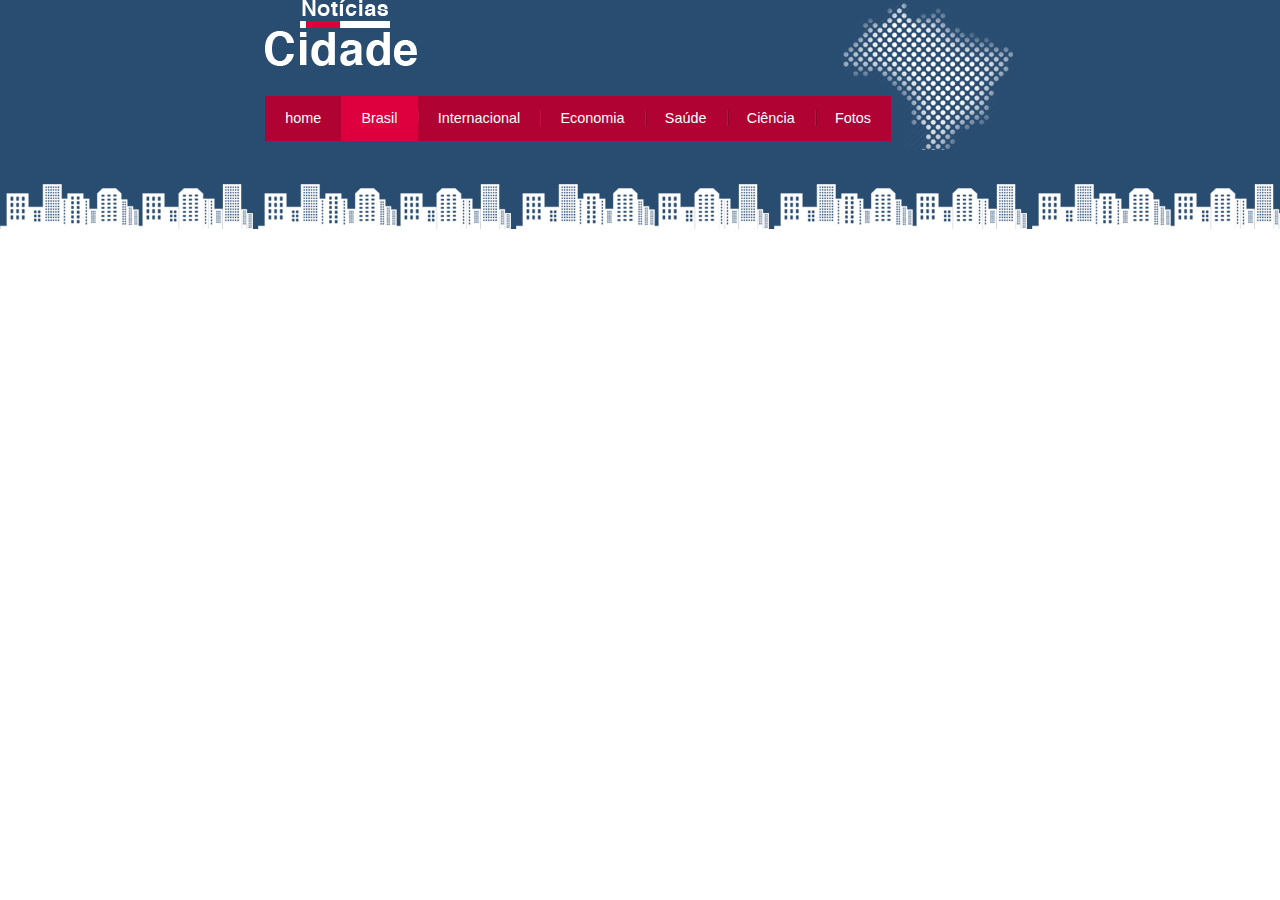
==== brasil.html @ d0af225a "0.0.3" ====
<!DOCTYPE html>
<html lang="en">
<head>
  <meta charset="UTF-8">
  <meta http-equiv="X-UA-Compatible" content="IE=edge">
  <meta name="viewport" content="width=device-width, initial-scale=1.0">
  <title>Noticias Cidade - Seu site de Noticias</title>
  <link rel="stylesheet" type="text/css" href="CSS/index.css">
</head>
<body class="brasil">
  
  <div id="container">
    <div id="topo">
      <h1 class="logo">Notícias cidade </h1>
      <ul id="navegacao">
        <li class="primeiro" ><a id="home" href="index.html">home</a></li>
        <li><a id="brasil" href="brasil.html">Brasil</a></li>
        <li><a id="internacional" href="internacional.html">Internacional</a></li>
        <li><a id="economia" href="economia.html">Economia</a></li>
        <li><a id="saude" href="saude.html">Saúde</a></li>
        <li><a id="ciencia" href="ciencia.html">Ciência</a></li>
        <li><a id="fotos" href="fotos.html">Fotos</a></li>

      </ul>
    </div>
  </div>

</body>
</html>
---- CSS/index.css ----
*{
  margin: 0;
  padding: 0;}

body{
  font-family: 'Trebuchet MS', 'Lucida Sans Unicode', 'Lucida Grande', 'Lucida Sans', Arial, sans-serif;
  background: #fff url(../imagens/fundo.png) repeat-x;}
body.home #navegacao a#home,
body.brasil #navegacao a#brasil,
body.internacional #navegacao a#internacional,
body.economia #navegacao a#economia,
body.saude #navegacao a#saude,
body.ciencia #navegacao a#ciencia,
body.fotos #navegacao a#fotos {color: #fff; background: #de003e; cursor: text;}


#container{
  width: 750px;
  margin: 0 auto;}

#topo{
  height: 150px;
  background: url(../imagens/detalhe-topo.png) no-repeat right top;}
#topo ul{
  background: #b10333;
  margin-top: 30px;
  float: left;}
#topo ul a:hover{color: #69001d;}

#topo ul a{

  font-size: 0.9em;
  display: block;
  padding: 0.5em 1.4em;
  line-height: 2.1em;
  text-decoration: none;
  color: #fff;
  background: url(../imagens/divisor.png) no-repeat left center;}

#topo ul .primeiro a{ background: none;}


#topo ul li{
  float: left;}

.logo{
  width: 152px;
  height: 66px;
  background: url(../imagens/logo.png);
  text-indent: -3000px;}

ul{
  margin: 0px;
  padding: 0px;
  list-style: none;}
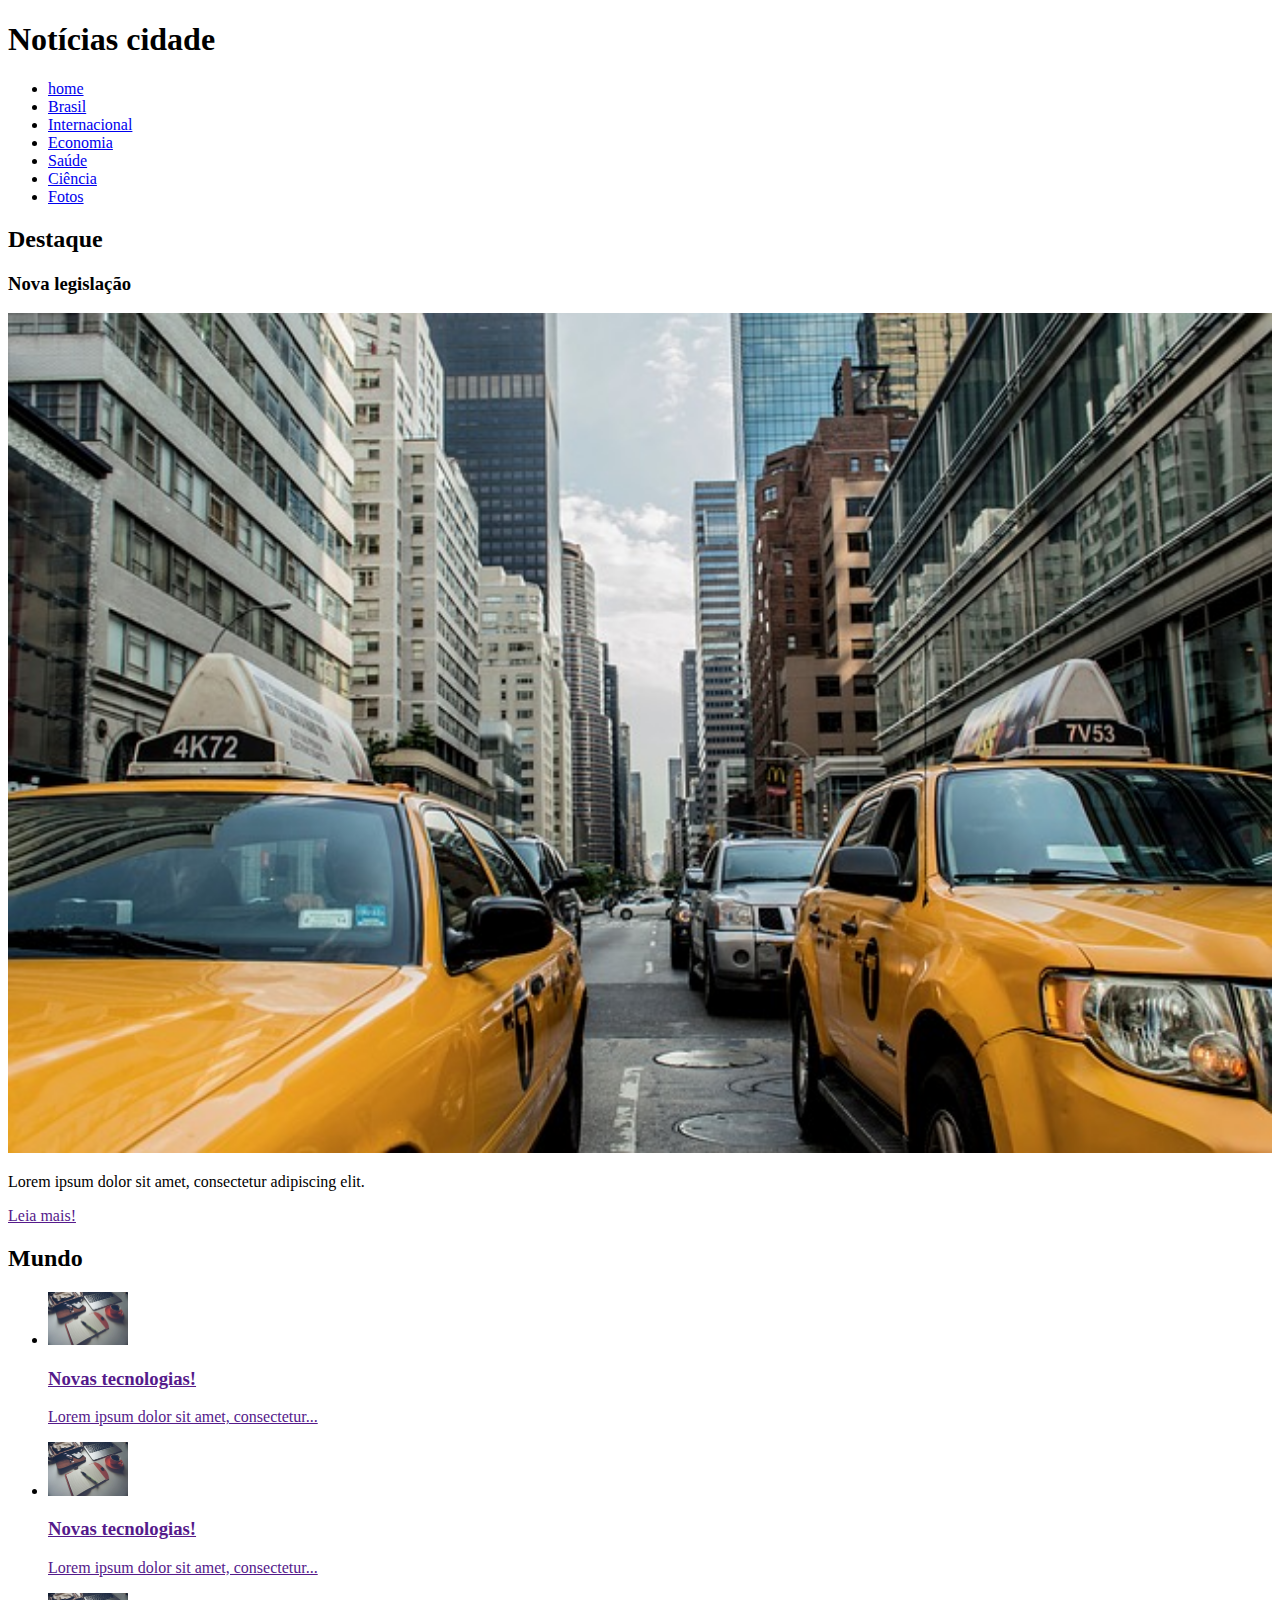
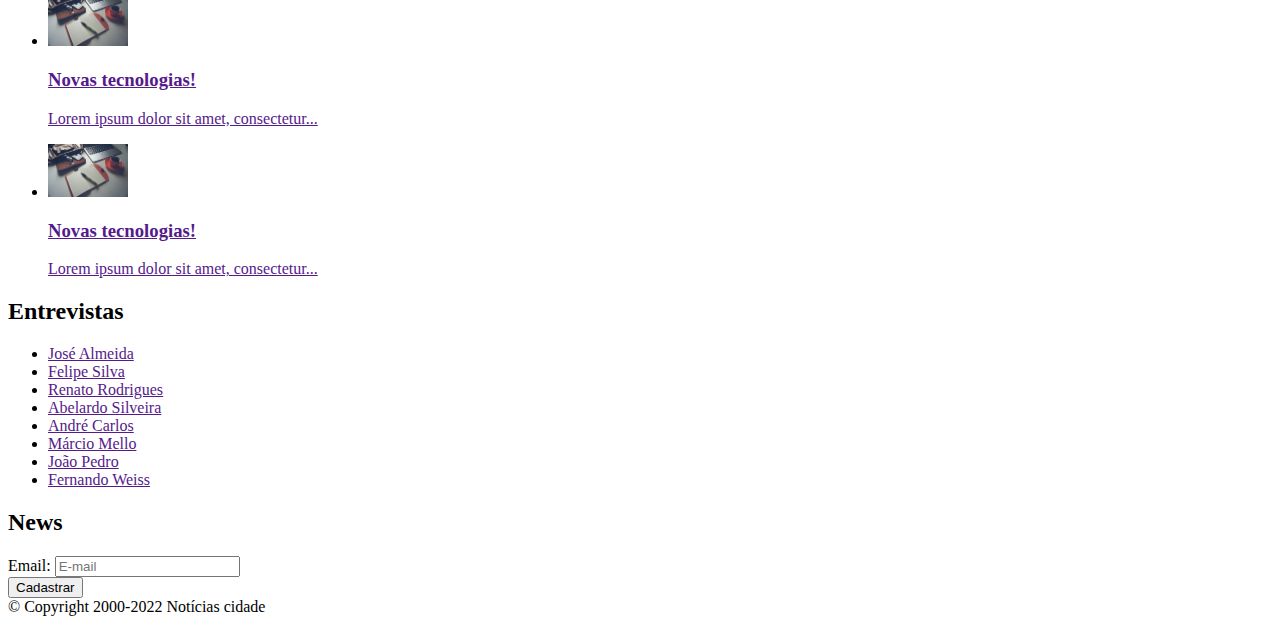
==== commit b724d62c: "1.0.0" ====
--- a/brasil.html
+++ b/brasil.html
@@ -1,29 +1,154 @@
 <!DOCTYPE html>
-<html lang="en">
-<head>
-  <meta charset="UTF-8">
-  <meta http-equiv="X-UA-Compatible" content="IE=edge">
-  <meta name="viewport" content="width=device-width, initial-scale=1.0">
-  <title>Noticias Cidade - Seu site de Noticias</title>
-  <link rel="stylesheet" type="text/css" href="CSS/index.css">
-</head>
-<body class="brasil">
-  
-  <div id="container">
-    <div id="topo">
-      <h1 class="logo">Notícias cidade </h1>
-      <ul id="navegacao">
-        <li class="primeiro" ><a id="home" href="index.html">home</a></li>
-        <li><a id="brasil" href="brasil.html">Brasil</a></li>
-        <li><a id="internacional" href="internacional.html">Internacional</a></li>
-        <li><a id="economia" href="economia.html">Economia</a></li>
-        <li><a id="saude" href="saude.html">Saúde</a></li>
-        <li><a id="ciencia" href="ciencia.html">Ciência</a></li>
-        <li><a id="fotos" href="fotos.html">Fotos</a></li>
+<html>
+	<head>
+		<title>Notícias cidade - Seu site de notícias</title>
+		<meta charset="utf-8">
 
-      </ul>
-    </div>
-  </div>
+		<!-- Estilo customizado -->
+		<link rel="stylesheet" type="text/css" href="css/estilo.css">
 
-</body>
+	</head>
+
+	<body id="duas-colunas" class="brasil">
+
+		<!-- Início container -->
+		<div id="container">
+
+			<!-- Início topo -->
+			<div id="topo">
+				<h1 class="logo">Notícias cidade</h1>
+				<ul id="navegacao">
+					<li class="primeiro">
+						<a id="home" href="index.html">home</a>
+					</li>
+					<li>
+						<a id="brasil" href="brasil.html">Brasil</a>
+					</li>
+					<li>
+						<a id="internacional" href="internacional.html">Internacional</a>
+					</li>
+					<li>
+						<a id="economia" href="economia.html">Economia</a>
+					</li>
+					<li>
+						<a id="saude" href="saude.html">Saúde</a>
+					</li>
+					<li>
+						<a id="ciencia" href="ciencia.html">Ciência</a>
+					</li>
+					<li>
+						<a id="fotos" href="fotos.html">Fotos</a>
+					</li>
+				</ul>
+			</div><!-- fim /topo -->
+
+			<!-- Início conteudo -->
+			<div id="conteudo">
+
+				<div id="primario">
+					
+					<div class="caixa destaque">
+						<h2>Destaque</h2>
+						<div class="caixa-conteudo">
+
+							<h3>Nova legislação</h3>
+							<img class="imagem-principal" src="imagens/taxi.jpg" width="100%">
+							<p>
+								Lorem ipsum dolor sit amet, consectetur adipiscing elit.
+							</p>
+							<a href="">Leia mais!</a>
+
+						</div>
+					</div>
+
+					<div class="caixa">
+						<h2>Mundo</h2>
+						<div class="caixa-conteudo">
+
+							<ul id="lista-noticias">
+								<li>
+									<a href="">
+										<img src="imagens/tecnologia.jpg" width="80">
+										<h3>Novas tecnologias!</h3>
+										<p>Lorem ipsum dolor sit amet, consectetur...</p>
+									</a>
+								</li>
+								<li>
+									<a href="">
+										<img src="imagens/tecnologia.jpg" width="80">
+										<h3>Novas tecnologias!</h3>
+										<p>Lorem ipsum dolor sit amet, consectetur...</p>
+									</a>
+								</li>
+								<li>
+									<a href="">
+										<img src="imagens/tecnologia.jpg" width="80">
+										<h3>Novas tecnologias!</h3>
+										<p>Lorem ipsum dolor sit amet, consectetur...</p>
+									</a>
+								</li>
+								<li>
+									<a href="">
+										<img src="imagens/tecnologia.jpg" width="80">
+										<h3>Novas tecnologias!</h3>
+										<p>Lorem ipsum dolor sit amet, consectetur...</p>
+									</a>
+								</li>
+							</ul>
+
+						</div>
+					</div>
+
+				</div>
+				
+				<!-- Início lateral -->
+				<div id="lateral">
+					
+					<div class="caixa">
+						<h2>Entrevistas</h2>
+						<div class="caixa-conteudo">
+							<ul>
+								<li><a href="">José Almeida</a></li>
+								<li><a href="">Felipe Silva</a></li>
+								<li><a href="">Renato Rodrigues</a></li>
+								<li><a href="">Abelardo Silveira</a></li>
+								<li><a href="">André Carlos</a></li>
+								<li><a href="">Márcio Mello</a></li>
+								<li><a href="">João Pedro</a></li>
+								<li><a href="">Fernando Weiss</a></li>
+							</ul>
+						</div>
+					</div>
+
+					<div class="caixa">
+						<h2>News</h2>
+						<div class="caixa-conteudo">
+							
+							<form>
+								<div>
+									<label for="email">Email:</label>
+									<input type="text" name="email" id="email" placeholder="E-mail">
+								</div>
+								<div>
+									<input class="submit" type="submit" value="Cadastrar" >
+								</div>
+							</form>
+
+						</div>
+					</div>
+
+				</div><!-- fim /lateral -->
+				
+			</div><!-- fim /conteudo -->
+
+		</div><!-- fim /container -->
+
+		<div id="container-rodape" style="clear: both;">
+			<div id="rodape">
+				&copy; Copyright 2000-2022 Notícias cidade
+			</div>
+		</div>
+
+	</body>
+
 </html>